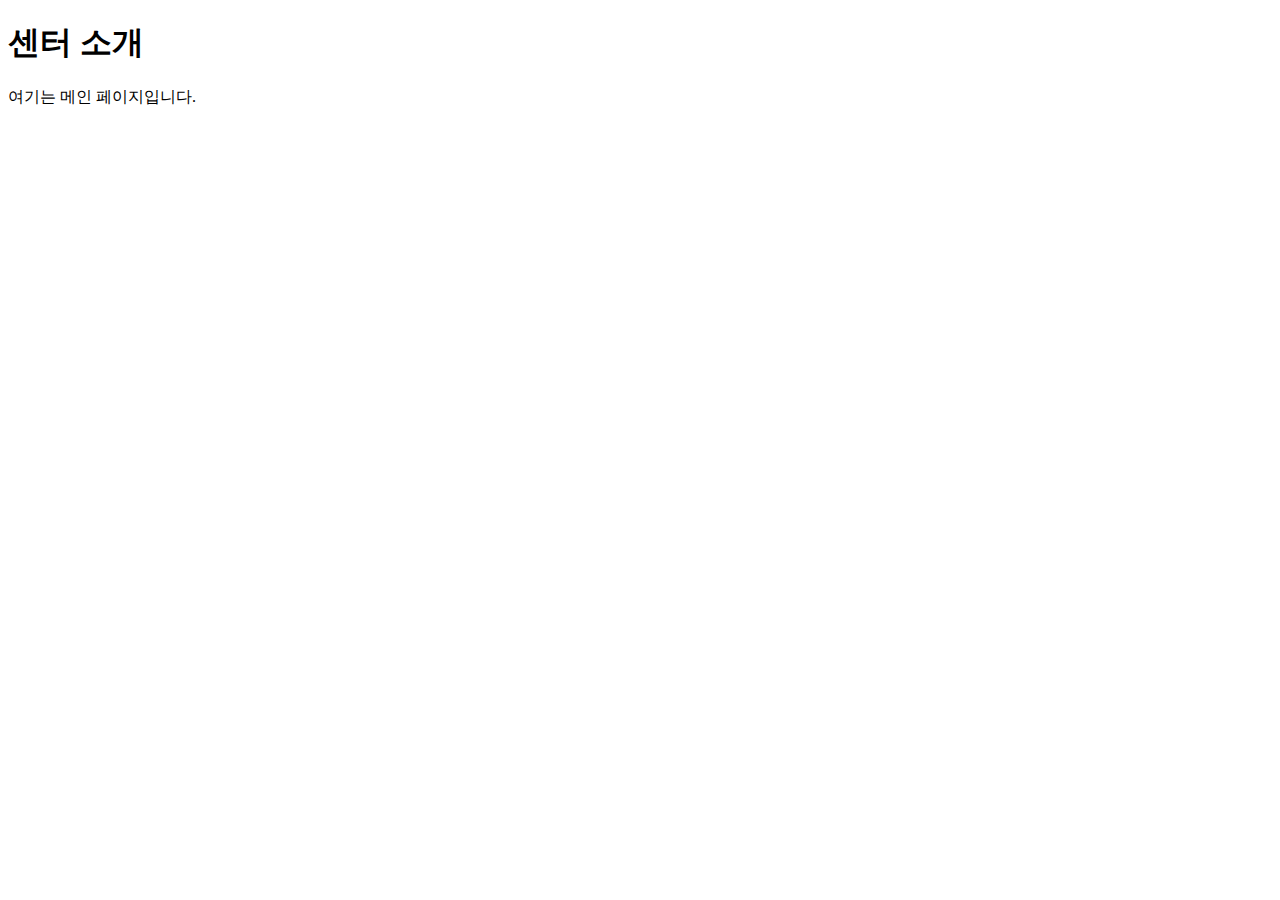
==== app/templates/index.html @ 1d45c9f8 "초기세팅, db연결에 문제있음" ====
<!DOCTYPE html>
<html lang="ko">
<head>
    <meta charset="UTF-8">
    <meta name="viewport" content="width=device-width, initial-scale=1.0">
    <title>메인 페이지</title>
</head>
<body>
    <h1>센터 소개</h1>
    <p>여기는 메인 페이지입니다.</p>
</body>
</html>
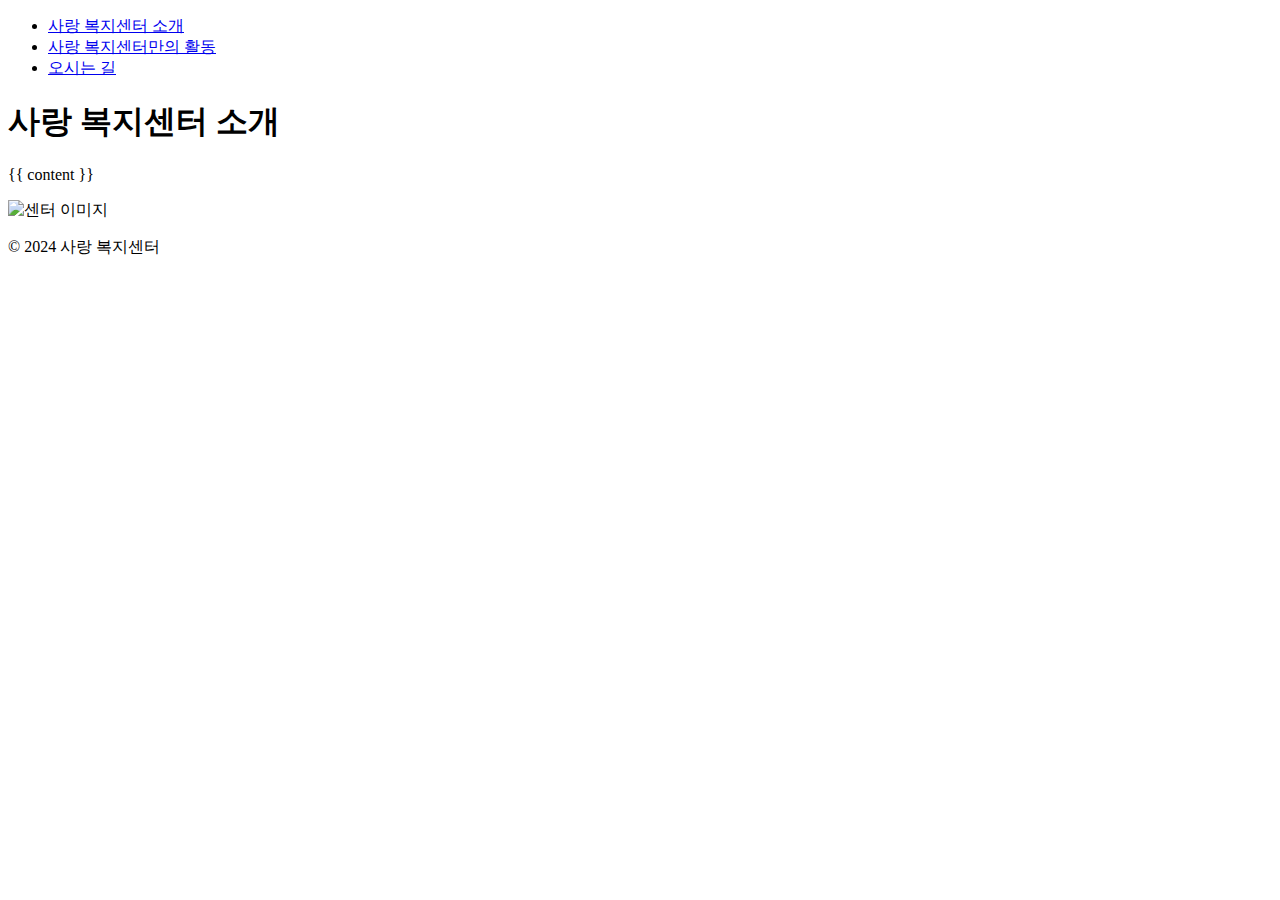
==== commit 23bacd19: "base 완성. db구동 방식 이해. 의견들어오면 후속 진행" ====
--- a/app/templates/index.html
+++ b/app/templates/index.html
@@ -3,10 +3,30 @@
 <head>
     <meta charset="UTF-8">
     <meta name="viewport" content="width=device-width, initial-scale=1.0">
-    <title>메인 페이지</title>
+    <meta name="description" content="우리 센터 소개 및 활동 정보">
+    <meta name="keywords" content="복지센터, 봉사활동, 지역사회">
+    <meta name="author" content="우리 센터">
+    <link rel="stylesheet" href="/static/css/style.css">
+    <title>센터 소개</title>
 </head>
 <body>
-    <h1>센터 소개</h1>
-    <p>여기는 메인 페이지입니다.</p>
+    <header>
+        <nav>
+            <ul>
+                <li><a href="/">사랑 복지센터 소개</a></li>
+                <li><a href="/activities">사랑 복지센터만의 활동</a></li>
+                <li><a href="/directions">오시는 길</a></li>
+            </ul>
+        </nav>
+    </header>
+    <main>
+        <h1>사랑 복지센터 소개</h1>
+        <!-- content 변수를 사용하여 데이터베이스에서 가져온 내용을 출력 -->
+        <p>{{ content }}</p>  <!-- 여기에 동적 콘텐츠를 표시 -->
+        <img src="/static/images/center_image.jpg" alt="센터 이미지">
+    </main>
+    <footer>
+        <p>&copy; 2024 사랑 복지센터</p>
+    </footer>
 </body>
 </html>
